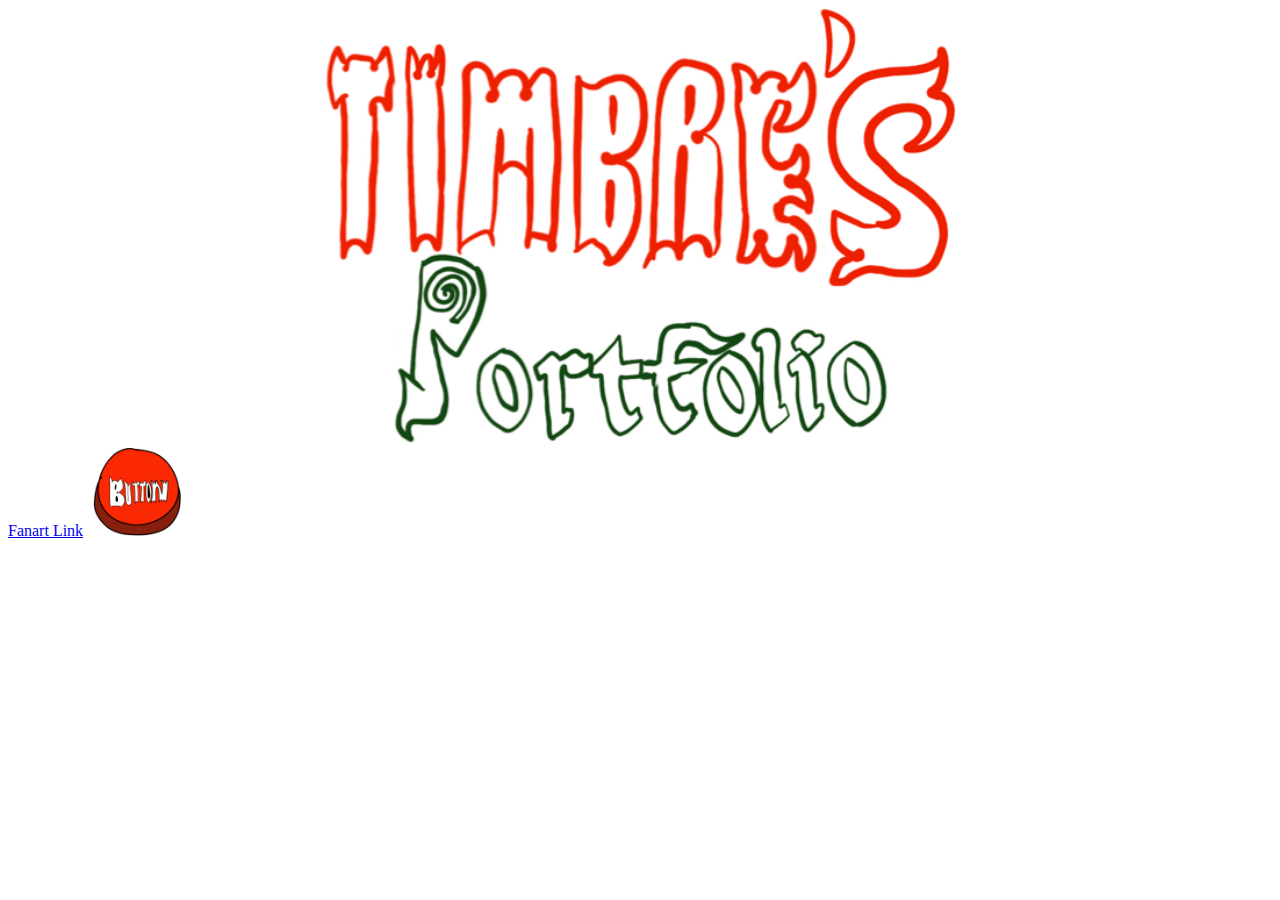
==== index.html @ 7164899a "initial push" ====
<!DOCTYPE html>
<html>
    <head>
        <meta charset="utf-8">
        <meta http-equiv="X-UA-Compatible" content="IE=edge">
        <title>Timbre's Website</title>
        <meta name="description" content="">
        <meta name="viewport" content="width=device-width, initial-scale=1">
        <link rel="stylesheet" href="timbre.css">
    </head>
    <body>
        <!--[if lt IE 7]>
            <p class="browsehappy">You are using an <strong>outdated</strong> browser. Please <a href="#">upgrade your browser</a> to improve your experience.</p>
        <![endif]-->
    
        <img src="/images/title.png" alt="" class="center">
        
        <a href="fanart.html">Fanart Link</a>

        <button id="playButton">
            <img src="images/button.png" alt="Play Button">
        </button>
        <audio id="dontpushme" src="sounds/dont_push_me.mp3"></audio>
        <script src="script.js"></script>

        <!-- <script src="" async defer></script> -->
    </body>
</html>
---- timbre.css ----
.center {
    display: block;
    margin-left: auto;
    margin-right: auto;
    width: 50%;
  }

  button#playButton {
    background: none;
    border: none;
    cursor: pointer;
    width: 100px;  
    height: 100px; /* Set your desired height */
}

/* Style the button image */
button#playButton img {
    max-width: 100%;
    height: auto;
}

.gallery {
    display: flex;
    flex-wrap: wrap;
    justify-content: center;
}

.gallery a {
    margin: 10px;
    text-decoration: none;
    color: #333;
    flex: 1; /* Distribute available space evenly among images */
}

.gallery img {
    max-width: 100%;
    height: auto;
    border: 1px solid #ddd;
    box-shadow: 0 2px 4px rgba(0, 0, 0, 0.1);
}
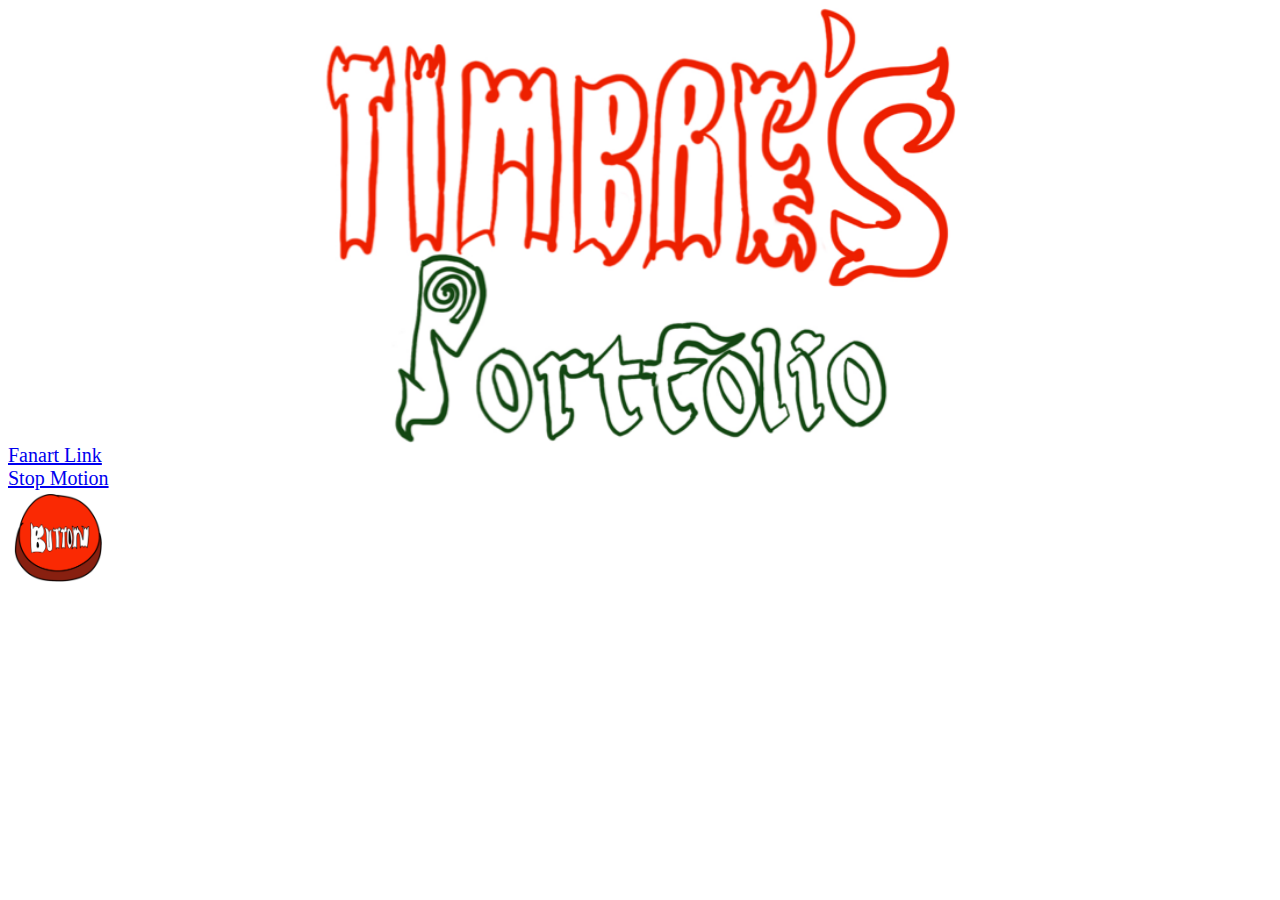
==== commit dc51af31: "updating" ====
--- a/index.html
+++ b/index.html
@@ -15,7 +15,8 @@
     
         <img src="/images/title.png" alt="" class="center">
         
-        <a href="fanart.html">Fanart Link</a>
+        <a href="fanart.html">Fanart Link</a> <br>
+        <a href="stopmotion.html">Stop Motion</a> <br>
 
         <button id="playButton">
             <img src="images/button.png" alt="Play Button">
--- a/timbre.css
+++ b/timbre.css
@@ -37,4 +37,14 @@
     height: auto;
     border: 1px solid #ddd;
     box-shadow: 0 2px 4px rgba(0, 0, 0, 0.1);
-}+}
+
+.gallery iframe {
+    margin: 10px; /* Adjust as needed */
+    font-size: 20px; /* Adjust as needed */
+}
+
+
+a {
+    font-size: 20px; /* Adjust as needed */
+}
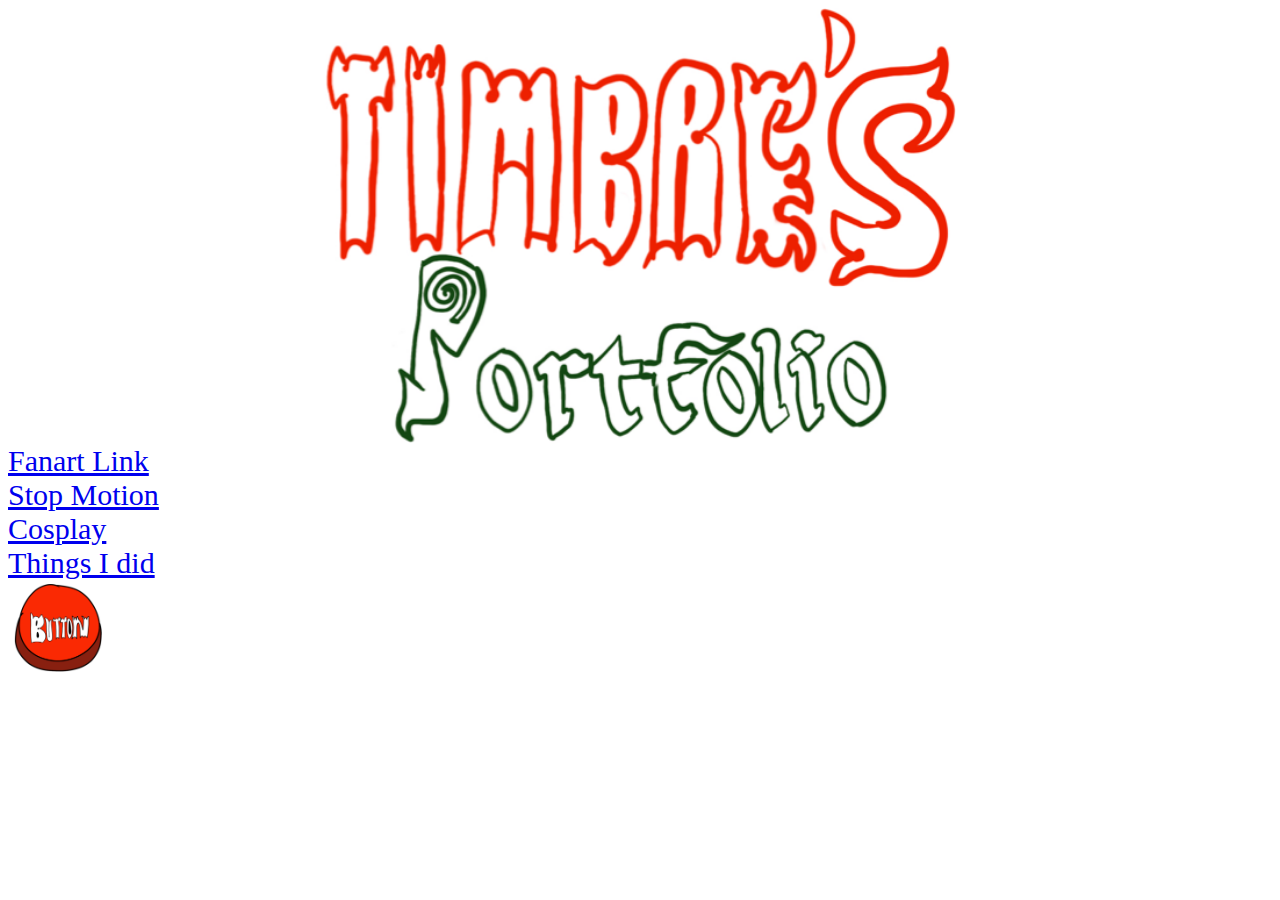
==== commit 5eb427d6: "updated deploy" ====
--- a/index.html
+++ b/index.html
@@ -17,6 +17,8 @@
         
         <a href="fanart.html">Fanart Link</a> <br>
         <a href="stopmotion.html">Stop Motion</a> <br>
+        <a href="cosplay.html">Cosplay</a> <br>
+        <a href="Things I did.html">Things I did</a> <br>
 
         <button id="playButton">
             <img src="images/button.png" alt="Play Button">
--- a/timbre.css
+++ b/timbre.css
@@ -20,9 +20,10 @@
 }
 
 .gallery {
-    display: flex;
-    flex-wrap: wrap;
-    justify-content: center;
+    display: grid;
+    grid-template-columns: repeat(2, 1fr);
+    gap: 10px; /* adjust as needed */
+    justify-items: center;
 }
 
 .gallery a {
@@ -39,6 +40,14 @@
     box-shadow: 0 2px 4px rgba(0, 0, 0, 0.1);
 }
 
+
+.gallery video {
+    max-width: 100%;
+    height: auto;
+    border: 1px solid #ddd;
+    box-shadow: 0 2px 4px rgba(0, 0, 0, 0.1);
+}
+
 .gallery iframe {
     margin: 10px; /* Adjust as needed */
     font-size: 20px; /* Adjust as needed */
@@ -46,5 +55,5 @@
 
 
 a {
-    font-size: 20px; /* Adjust as needed */
+    font-size: 30px; /* Adjust as needed */
 }
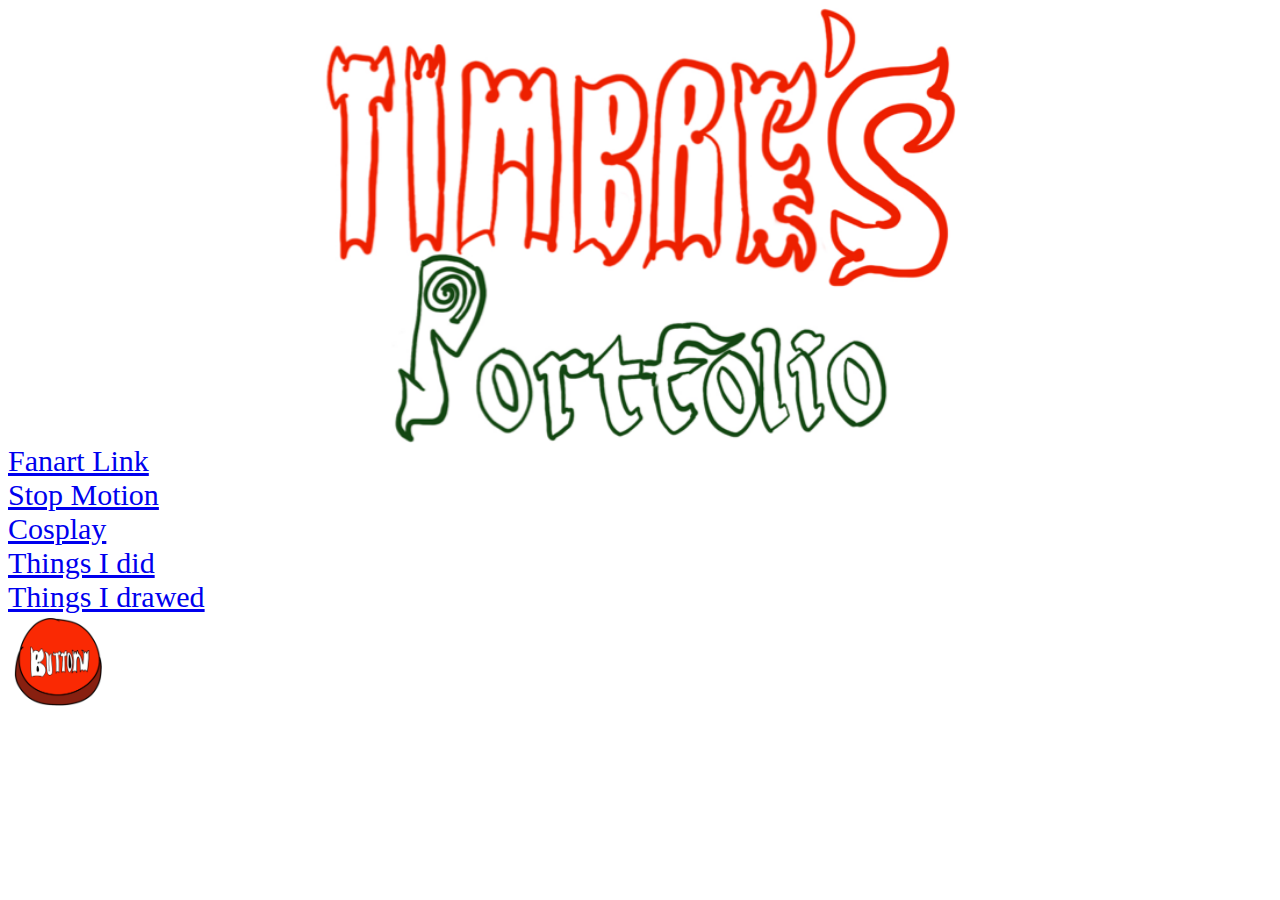
==== commit 1c3122d7: "editing pages" ====
--- a/index.html
+++ b/index.html
@@ -19,6 +19,9 @@
         <a href="stopmotion.html">Stop Motion</a> <br>
         <a href="cosplay.html">Cosplay</a> <br>
         <a href="Things I did.html">Things I did</a> <br>
+        <a href="Drawns.html">Things I drawed</a> <br>
+        
+
 
         <button id="playButton">
             <img src="images/button.png" alt="Play Button">
